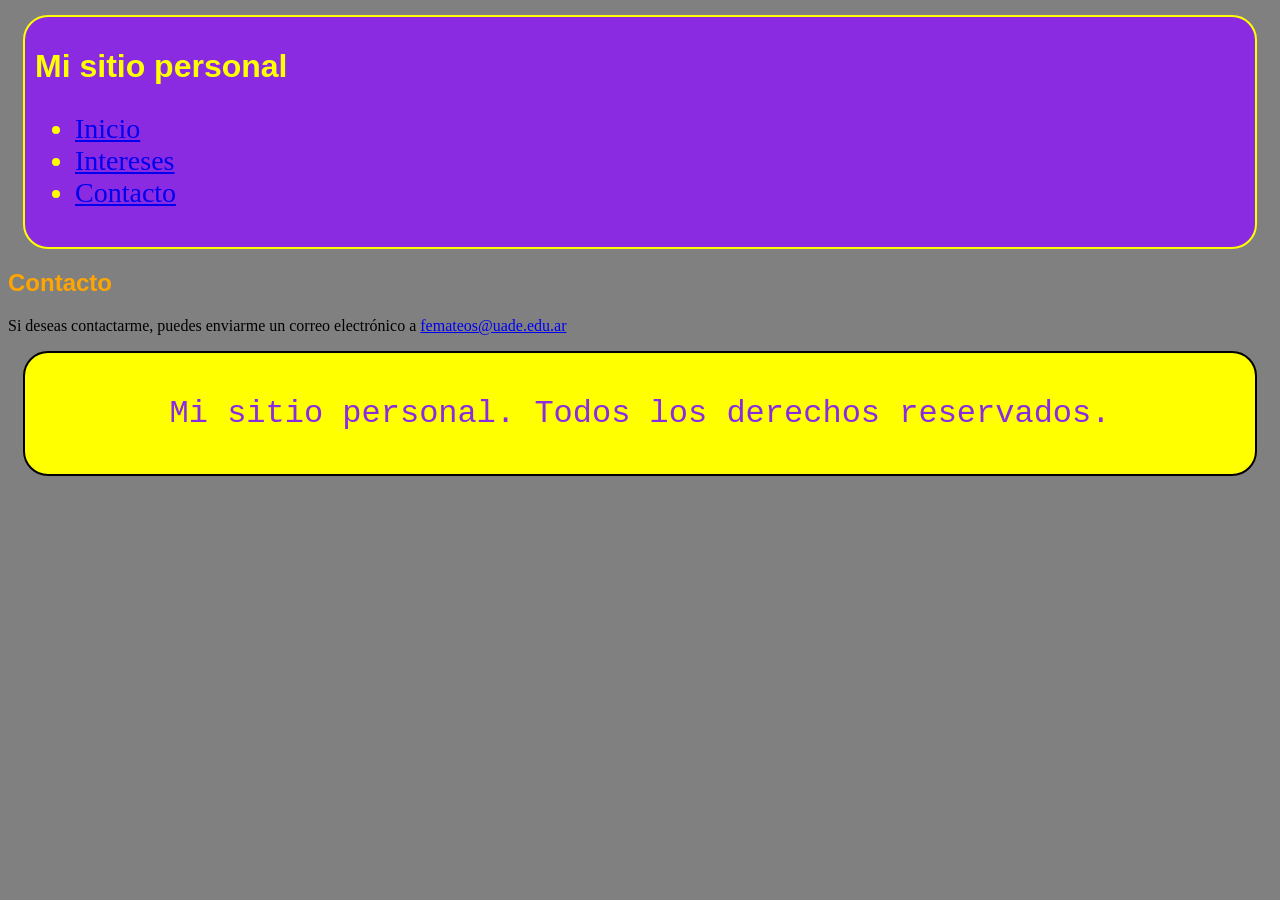
==== contacto.html @ bf5a6716 "Trabajo clase 3" ====
<!DOCTYPE html>
<html lang="en">
<head>
    <meta charset="UTF-8">
    <meta name="viewport" content="width=device-width, initial-scale=1.0">
    <link rel="stylesheet" href="estilos/estilo1.css">
    <title>Mi primer sitio</title>
</head>
<body>
   <header>
    <h1>Mi sitio personal</h1>
    <nav>
         <ul>
             <li><a href="index.html">Inicio</a></li>
             <li><a href="intereses.html">Intereses</a></li>
             <li><a href="contacto.html">Contacto</a></li>
         </ul>
    </nav>
   </header> 
 <main>
    <h2>Contacto</h2>
    <p>Si deseas contactarme, puedes enviarme un correo electrónico a <a href="mailto:femateos@uade.edu.ar">femateos@uade.edu.ar</a></p>
   </main>
   <footer>
    <p class="estiloespecial">Mi sitio personal. Todos los derechos reservados.</p>
    </p>
   </footer>
</body>
</html>
---- estilos/estilo1.css ----
body{
    background-color: gray;
}

h1 {
     font-family: Arial, Helvetica, sans-serif;
    font-size: xx-large;
    color: yellow
  }

 h2 {
    font-family: Arial, Helvetica, sans-serif;
    font-size: x-large;
    color: orange
}

 h3, h4 {
        font-family: Arial, Helvetica, sans-serif;
        font-size: x-large;
        color: orange
 }

#cancion {
    font-family: Verdana, Geneva, Tahoma, sans-serif;
    background-color: blueviolet;
}


.estiloespecial {
    font-family: 'Courier New', Courier, monospace;
    color: blueviolet;
    font-size: 32px;
}

header {
    background-color: blueviolet;
    color: yellow;
    font-size: 28px;
    margin: 15px;
    padding: 10px;
    border: 2px solid;
    border-radius: 25px;
}

footer {
    background-color: yellow;
    text-align: center;
    margin: 15px;
    padding: 10px;
    border: 2px solid black;
    border-radius: 25px;
}

#angus {
    width: 300px;
    height: auto;
    border: 2px solid black;
    border-radius: 15px;
    margin-top: 20px;
}


.texto {
    font-family: 'Courier New', Courier, monospace;
    background-color: blueviolet;
    color: yellow;
    font-size: 25px;
    margin: 35px;
    border: 30px solid yellow;
    width: 500px;
    padding: 20px;
}
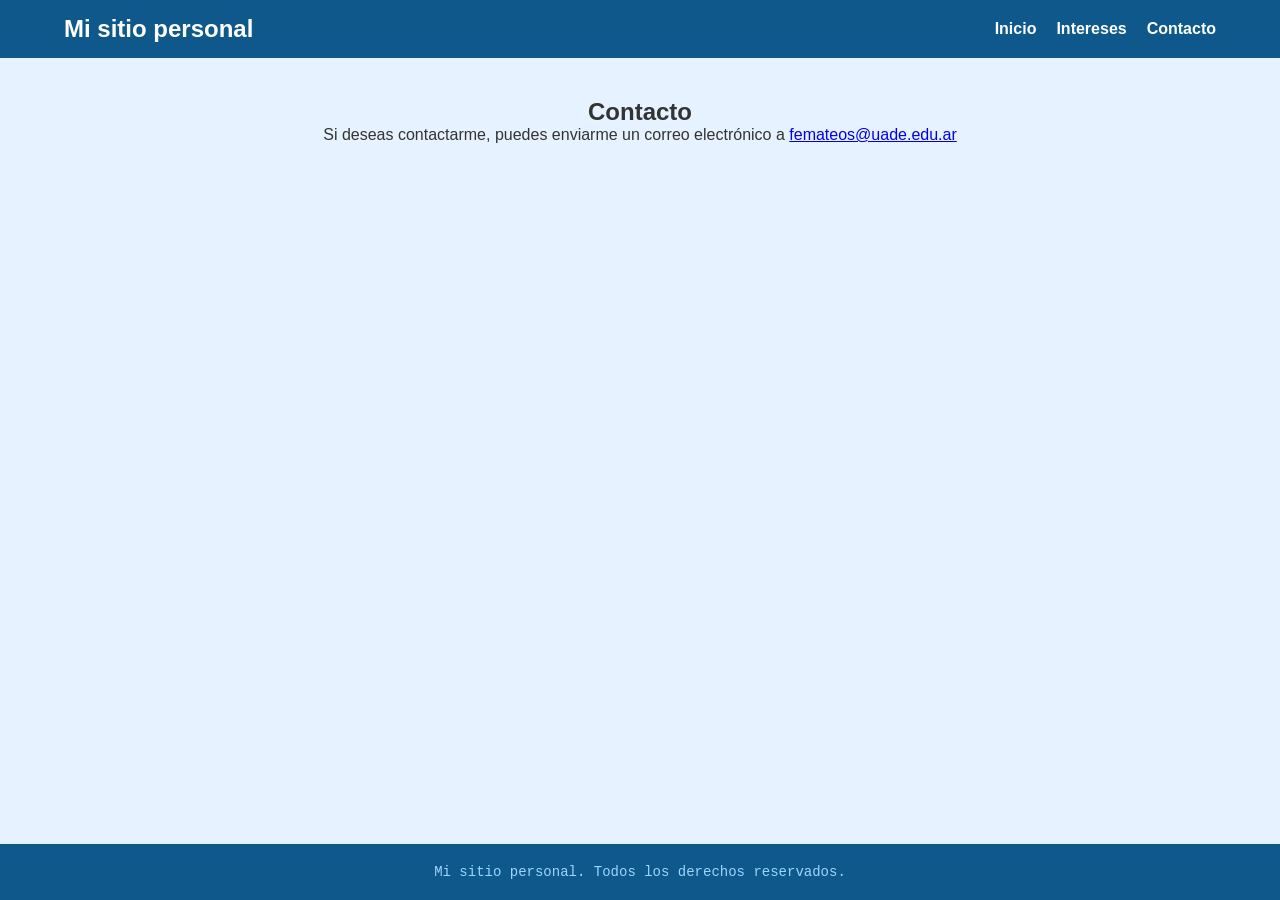
==== commit 70ed0ae9: "Responsive" ====
--- a/contacto.html
+++ b/contacto.html
@@ -1,14 +1,22 @@
 <!DOCTYPE html>
-<html lang="en">
+<html lang="es">
 <head>
     <meta charset="UTF-8">
     <meta name="viewport" content="width=device-width, initial-scale=1.0">
     <link rel="stylesheet" href="estilos/estilo1.css">
-    <title>Mi primer sitio</title>
+    <title>Mi sitio personal - Contacto</title>
 </head>
 <body>
    <header>
     <h1>Mi sitio personal</h1>
+    
+    <input type="checkbox" id="menu-check">
+    <label for="menu-check" class="hamburger">
+        <span class="bar"></span>
+        <span class="bar"></span>
+        <span class="bar"></span>
+    </label>
+
     <nav>
          <ul>
              <li><a href="index.html">Inicio</a></li>
@@ -16,14 +24,13 @@
              <li><a href="contacto.html">Contacto</a></li>
          </ul>
     </nav>
-   </header> 
+</header>
  <main>
     <h2>Contacto</h2>
     <p>Si deseas contactarme, puedes enviarme un correo electrónico a <a href="mailto:femateos@uade.edu.ar">femateos@uade.edu.ar</a></p>
-   </main>
-   <footer>
+ </main>
+ <footer>
     <p class="estiloespecial">Mi sitio personal. Todos los derechos reservados.</p>
-    </p>
-   </footer>
+ </footer>
 </body>
 </html>
--- a/estilos/estilo1.css
+++ b/estilos/estilo1.css
@@ -1,73 +1,135 @@
-body{
-    background-color: gray;
+
+* {
+    margin: 0;
+    padding: 0;
+    box-sizing: border-box;
 }
 
-h1 {
-     font-family: Arial, Helvetica, sans-serif;
-    font-size: xx-large;
-    color: yellow
-  }
-
- h2 {
+body {
+    background-color: #e6f2ff;
     font-family: Arial, Helvetica, sans-serif;
-    font-size: x-large;
-    color: orange
+    color: #333;
+    display: flex;
+    flex-direction: column;
+    min-height: 100vh;
 }
 
- h3, h4 {
-        font-family: Arial, Helvetica, sans-serif;
-        font-size: x-large;
-        color: orange
- }
+/* header */
+header {
+    background-color: #0F588C;
+    padding: 15px 5%;
+    display: flex;
+    justify-content: space-between;
+    align-items: center;
+    position: relative;
+    z-index: 100;
+}
 
-#cancion {
-    font-family: Verdana, Geneva, Tahoma, sans-serif;
-    background-color: blueviolet;
+header h1 {
+    color: #ffffff;
+    font-size: 24px;
 }
 
 
-.estiloespecial {
-    font-family: 'Courier New', Courier, monospace;
-    color: blueviolet;
-    font-size: 32px;
+#menu-check, .hamburger {
+    display: none;
 }
 
-header {
-    background-color: blueviolet;
-    color: yellow;
-    font-size: 28px;
-    margin: 15px;
-    padding: 10px;
-    border: 2px solid;
-    border-radius: 25px;
+nav ul {
+    list-style: none;
+    display: flex;
+    gap: 20px;
 }
 
-footer {
-    background-color: yellow;
-    text-align: center;
-    margin: 15px;
-    padding: 10px;
-    border: 2px solid black;
-    border-radius: 25px;
+nav a {
+    color: #ffffff;
+    text-decoration: none;
+    font-size: 16px;
+    font-weight: bold;
+    transition: 0.3s;
 }
 
-#angus {
-    width: 300px;
-    height: auto;
-    border: 2px solid black;
-    border-radius: 15px;
-    margin-top: 20px;
+nav a:hover {
+    color: #9CD5FF;
 }
 
+/* main */
+main {
+    flex: 1;
+    padding: 40px 20px;
+    max-width: 800px;
+    margin: 0 auto;
+    text-align: center;
+    width: 100%;
+}
 
-.texto {
-    font-family: 'Courier New', Courier, monospace;
-    background-color: blueviolet;
-    color: yellow;
-    font-size: 25px;
-    margin: 35px;
-    border: 30px solid yellow;
-    width: 500px;
+main img {
+    max-width: 100%;
+    height: auto;
+    border-radius: 8px;
+    margin-bottom: 20px;
+    box-shadow: 0 4px 10px rgba(0,0,0,0.1);
+}
+
+/* footer */
+footer {
+    background-color: #0F588C;
+    text-align: center;
     padding: 20px;
 }
 
+.estiloespecial {
+    font-family: 'Courier New', Courier, monospace;
+    color: #9CD5FF;
+    font-size: 14px;
+}
+
+/* MEDIA QUERY:  */
+@media (max-width: 768px) {
+  
+    .hamburger {
+        display: block;
+        cursor: pointer;
+    }
+
+    .hamburger .bar {
+        display: block;
+        width: 25px;
+        height: 3px;
+        background-color: white;
+        margin: 5px 0;
+        transition: 0.4s;
+    }
+
+    nav {
+        position: absolute;
+        top: 100%;
+        left: 0;
+        width: 100%;
+        background-color: #0F588C;
+        max-height: 0; /* Lo colapsamos */
+        overflow: hidden;
+        transition: max-height 0.4s ease-in-out;
+    }
+
+    nav ul {
+        flex-direction: column;
+        text-align: center;
+        padding: 20px 0;
+    }
+
+  
+    #menu-check:checked ~ nav {
+        max-height: 300px; 
+    }
+
+    #menu-check:checked + .hamburger .bar:nth-child(1) {
+        transform: translateY(8px) rotate(45deg);
+    }
+    #menu-check:checked + .hamburger .bar:nth-child(2) {
+        opacity: 0;
+    }
+    #menu-check:checked + .hamburger .bar:nth-child(3) {
+        transform: translateY(-8px) rotate(-45deg);
+    }
+}
